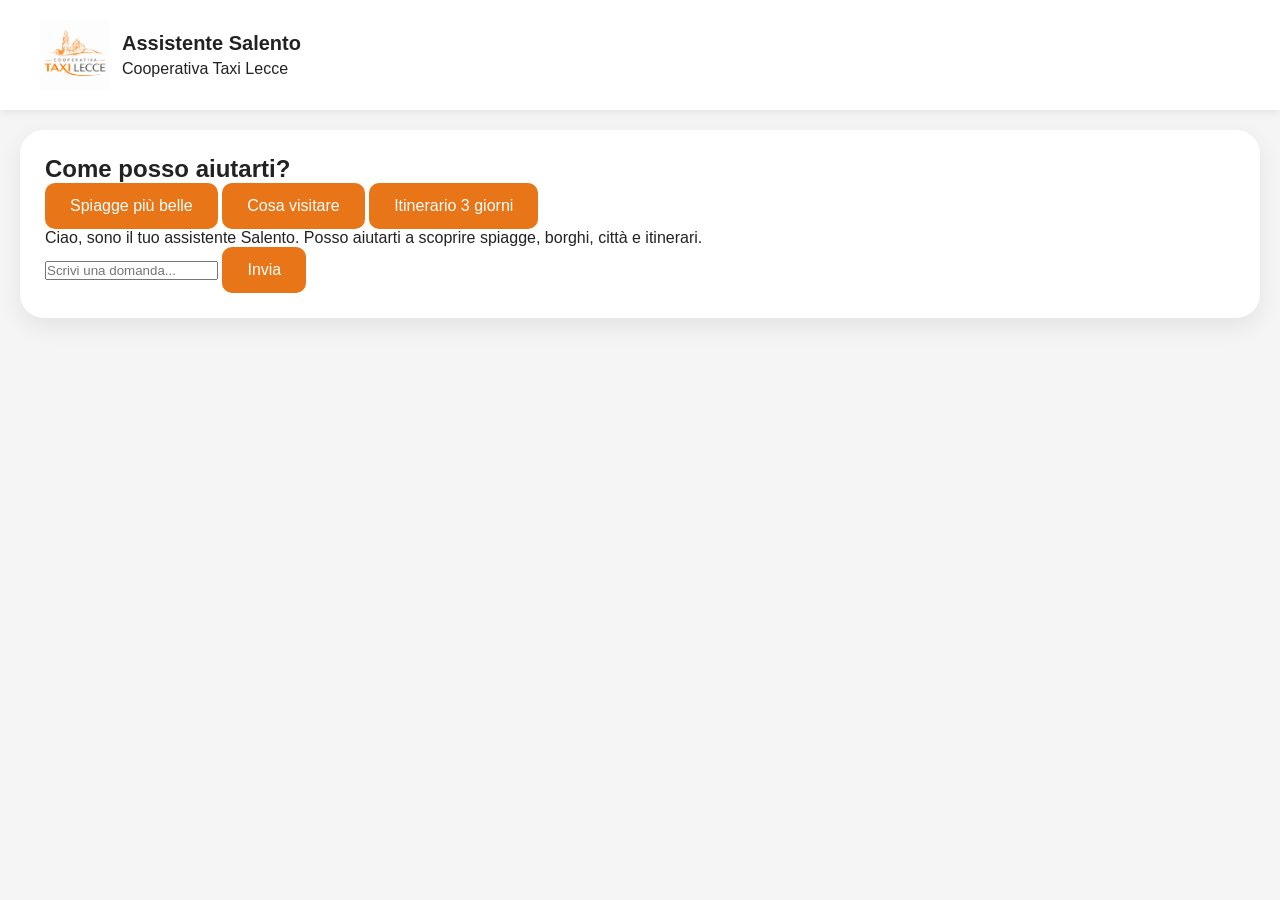
==== assistente.html @ 5173d4d1 "Create assistente.html" ====
<!DOCTYPE html>
<html lang="it">

<head>

<meta charset="UTF-8">
<meta name="viewport" content="width=device-width, initial-scale=1.0">

<title>Assistente Salento</title>

<link rel="stylesheet" href="style.css">

</head>


<body>


<header>

<div class="header-brand">

<img src="logo.png">

<div class="header-text">

<h1>Assistente Salento</h1>

<p>Cooperativa Taxi Lecce</p>

</div>

</div>

</header>




<main class="booking-container">


<section class="booking-card">


<h2>
Come posso aiutarti?
</h2>


<div class="suggestions">


<button onclick="mandaDomanda('Quali sono le spiagge più belle?')">
Spiagge più belle
</button>


<button onclick="mandaDomanda('Cosa posso visitare nel Salento?')">
Cosa visitare
</button>


<button onclick="mandaDomanda('Crea un itinerario di 3 giorni')">
Itinerario 3 giorni
</button>


</div>



<div id="chat">


<div class="bot-message">

Ciao, sono il tuo assistente Salento.
Posso aiutarti a scoprire spiagge, borghi, città e itinerari.

</div>


</div>




<div class="chat-input">


<input 
id="domanda"
placeholder="Scrivi una domanda...">


<button onclick="inviaMessaggio()">

Invia

</button>


</div>


</section>


</main>




<script src="assistente.js"></script>


</body>

</html>
---- style.css ----
* {
    margin: 0;
    padding: 0;
    box-sizing: border-box;
    font-family: Arial, Helvetica, sans-serif;
}



body {

    background: #f5f5f5;
    color: #222;

}



/* HEADER */

header {

    background: #ffffff;
    padding: 20px;
    box-shadow: 0 2px 10px rgba(0,0,0,0.08);

}



.logo h1 {

    font-size: 26px;
    color: #e87517;

}


.logo p {

    font-size: 14px;
    color: #555;

}





/* HERO */

.hero {

    background: #111;
    color: white;

    margin: 20px;
    padding: 35px 25px;

    border-radius: 20px;

}



.hero h2 {

    font-size: 30px;
    margin-bottom: 15px;

}



.hero p {

    color: #ddd;
    line-height: 1.5;
    margin-bottom: 25px;

}




button {

    background: #e87517;

    color: white;

    border: none;

    padding: 14px 25px;

    border-radius: 10px;

    font-size: 16px;

    cursor: pointer;

}



button:hover {

    opacity: 0.85;

}





/* CARDS */

.cards {

    display: grid;

    grid-template-columns: 1fr;

    gap: 20px;

    padding: 20px;

}



.card {

    background: white;

    padding: 25px;

    border-radius: 18px;

    box-shadow: 0 4px 15px rgba(0,0,0,0.08);

}



.card h3 {

    margin-bottom: 12px;

    color: #111;

}



.card p {

    color: #666;

    line-height: 1.5;

    margin-bottom: 20px;

}





/* CONTATTI */

.contact {

    margin: 20px;

    padding: 30px;

    background: #e87517;

    color: white;

    border-radius: 20px;

}



.contact h2 {

    margin-bottom: 10px;

}



.contact p {

    margin-bottom: 20px;

}





/* FOOTER */

footer {

    text-align: center;

    padding: 25px;

    color: #777;

    font-size: 14px;

}





/* VERSIONE TABLET / PC */

@media(min-width:700px){


.cards {

    grid-template-columns: repeat(2,1fr);

}



.hero {

    max-width: 900px;

    margin: 30px auto;

}



.cards {

    max-width: 900px;

    margin:auto;

}


.contact {

    max-width:900px;

    margin:30px auto;

}



}


textarea {

    width:100%;

    min-height:100px;

    padding:14px;

    border-radius:10px;

    border:1px solid #ddd;

    font-size:16px;

    resize:none;

}



.privacy-box {

    margin:20px 0;

    font-size:14px;

    color:#555;

}


.privacy-box input {

    margin-right:8px;

}


/* PAGINA PRENOTAZIONE */

.booking-container {

    padding:20px;

    padding-bottom:100px;

}



.booking-card {

    background:white;

    border-radius:24px;

    padding:25px;

    box-shadow:0 8px 25px rgba(0,0,0,0.08);

}



.form-title {

    text-align:center;

    margin-bottom:25px;

}



.input-box {

    position:relative;

    margin-bottom:18px;

}



.input-box input,
.input-box textarea {

    width:100%;

    padding:15px 15px 15px 45px;

    border-radius:14px;

    border:1px solid #ddd;

    font-size:16px;

    outline:none;

    transition:0.25s;

}



.input-box input:focus,
.input-box textarea:focus {

    border-color:#e87517;

    box-shadow:0 0 0 3px rgba(232,117,23,0.15);

    transform:translateY(-2px);

}



.input-icon {

    position:absolute;

    left:15px;

    top:50%;

    transform:translateY(-50%);

    color:#e87517;

    font-size:18px;

}



.input-box textarea {

    min-height:100px;

    padding-top:15px;

}



.row-form {

    display:grid;

    grid-template-columns:1fr 1fr;

    gap:15px;

}




.privacy-card {

    background:#f7f7f7;

    padding:15px;

    border-radius:15px;

    margin-top:20px;

}













@media(max-width:600px){


.row-form{

    grid-template-columns:1fr;

}


}


.row-form {

    display:flex;

    gap:12px;

    width:100%;

}


.row-form .input-box {

    flex:1;

    min-width:0;

}


.row-form input {

    width:100%;

    box-sizing:border-box;

}



@media(max-width:500px){

    .row-form {

        flex-direction:column;

    }

}


.submit-button {

    margin-top:25px;

}


.submit-button button {

    width:100%;

    height:55px;

    border:none;

    border-radius:18px;

    background:#e87517;

    color:white;

    font-size:17px;

    font-weight:600;

    cursor:pointer;

}


.row-form {
    display: flex;
    gap: 10px;
    width: 100%;
}


.row-form .input-box {
    flex: 1;
    min-width: 0;
    width: 50%;
}


.row-form input[type="date"],
.row-form input[type="time"] {
    width: 100%;
    max-width: 100%;
    box-sizing: border-box;
    font-size: 15px;
    padding: 14px 8px;
}


@media (max-width: 500px) {

    .row-form {
        flex-direction: column;
    }


    .row-form .input-box {
        width: 100%;
    }

}


.app-logo {

    width:90px;

    height:auto;

    display:block;

    margin:0 auto 15px auto;

}





.row-form .input-box input {

    width:100%;
    height:52px;
    box-sizing:border-box;

}


.row-form .input-box {

    width:100%;

}


input[type="date"],
input[type="time"] {

    appearance:none;
    -webkit-appearance:none;

}


.input-box label {

    display:block;

    font-size:14px;

    font-weight:600;

    margin-bottom:8px;

    color:#333;

}

.privacy-card a {

    color:#e87517;

    text-decoration:none;

    font-weight:600;

}


.privacy-card a:hover {

    text-decoration:underline;

}


.brand {

    display:flex;

    align-items:center;

    justify-content:center;

    gap:15px;

}


.home-logo {

    width:70px;

    height:auto;

}


.brand h1 {

    margin:0;

}


.brand p {

    margin:5px 0 0;

}


.brand {

    display:flex;
    align-items:center;
    justify-content:center;
    gap:12px;

}


.brand .home-logo {

    width:65px;
    height:65px;
    object-fit:contain;
    margin:0;
    display:block;

}


.brand h1 {

    margin:0;
    font-size:24px;

}


.brand p {

    margin:4px 0 0;
    font-size:14px;

}


.call-button {

    display:block;

    text-align:center;

    text-decoration:none;

}


.call-button,
.call-button:visited,
.call-button:hover,
.call-button:active {

    color:white;

    text-decoration:none;

}

.header-brand {

    display:flex;

    align-items:center;

    justify-content:flex-start;

    gap:12px;

    padding-left:20px;

}


.header-brand img {

    width:70px;

    height:70px;

    object-fit:contain;

}


.header-text h1 {

    margin:0;

        font-size:20px;

    white-space:nowrap;

}


.header-text p {

    margin:5px 0 0;

}


/* ITINERARIO */

.choice-group {

    display:flex;

    flex-wrap:wrap;

    gap:12px;

    margin-bottom:25px;

}



.choice {

    flex:1;

    min-width:120px;

    padding:14px;

    border-radius:14px;

    border:1px solid #ddd;

    background:#fff;

    color:#222;

    font-size:16px;

    cursor:pointer;

    transition:0.2s;

}



.choice:hover {

    border-color:#e87517;

}



.choice.selected {

    background:#e87517;

    color:white;

    border-color:#e87517;

}




.itinerary-place {

    background:#f8f8f8;

    padding:18px;

    border-radius:18px;

    margin-top:15px;

}



.itinerary-place h3 {

    margin:0 0 8px;

    color:#e87517;

}



.itinerary-place a {

    display:inline-block;

    margin-top:10px;

    padding:12px 18px;

    background:#e87517;

    color:white;

    text-decoration:none;

    border-radius:14px;

    font-weight:600;

}


/* Card itinerario */

.itinerary-place {

    background: white;

    border-radius: 20px;

    padding: 20px;

    margin-top: 20px;

    box-shadow: 0 5px 15px rgba(0,0,0,0.08);

}



.itinerary-place h3 {

    margin-bottom: 10px;

    font-size: 20px;

}



.itinerary-place strong {

    display: block;

    font-size: 18px;

    margin-top: 15px;

}



.itinerary-place p {

    color: #555;

    line-height: 1.5;

    margin-top: 8px;

}



.itinerary-place a {

    display: inline-block;

    margin-top: 15px;

    padding: 12px 20px;

    border-radius: 12px;

    background: #e87517;

    color: white;

    text-decoration: none;

    font-weight: 600;

}


.choice {

    color:#222 !important;

}


.choice.selected {

    background:#e87517 !important;

    color:white !important;

}
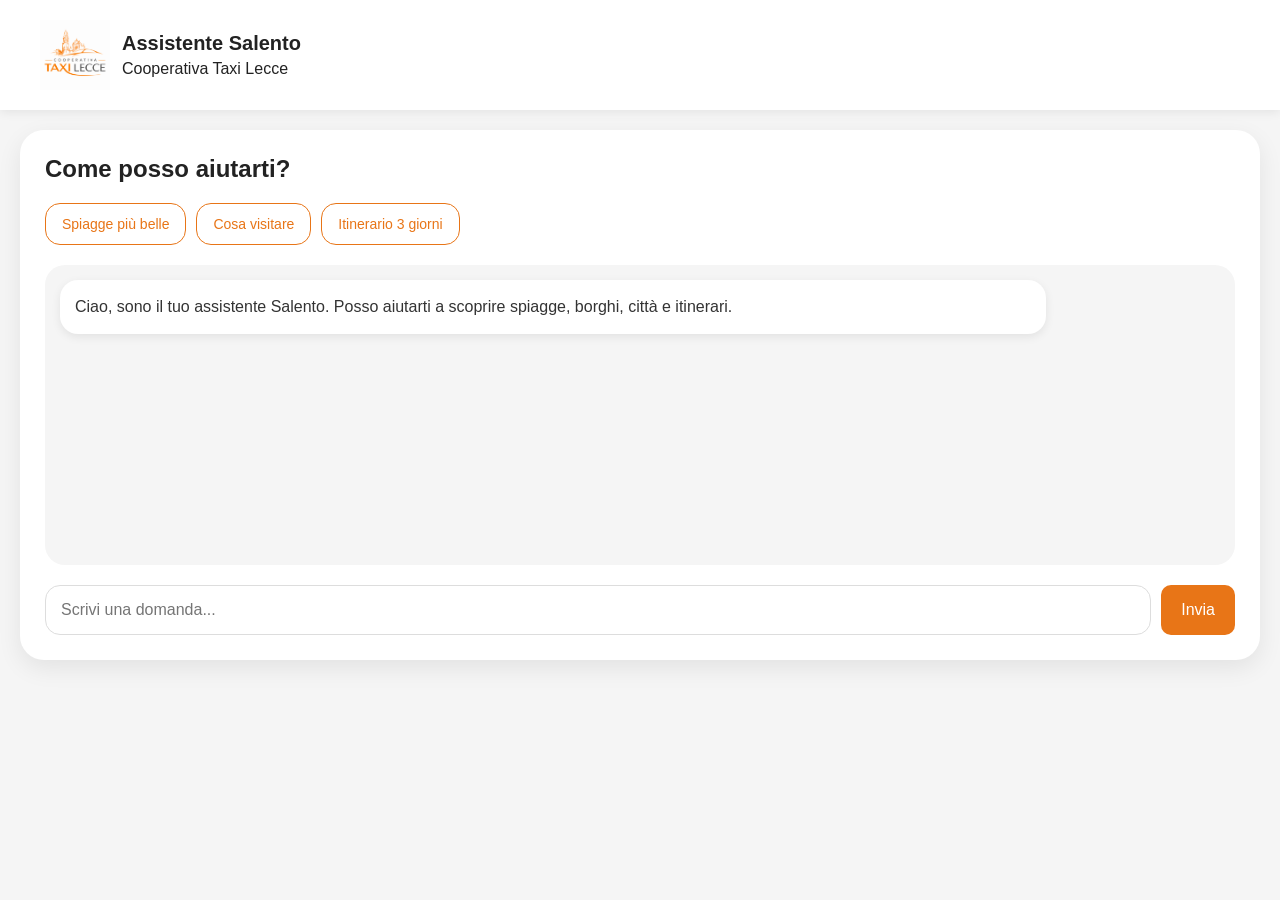
==== commit 62ccfb50: "Update assistente.html" ====
--- a/assistente.html
+++ b/assistente.html
@@ -111,7 +111,7 @@
 
 
 
-
+<script src="conoscenza.js"></script>
 <script src="assistente.js"></script>
 
 
--- a/style.css
+++ b/style.css
@@ -978,3 +978,136 @@
     color:white !important;
 
 }
+
+
+/* ASSISTENTE AI */
+
+.suggestions {
+
+    display:flex;
+    flex-wrap:wrap;
+    gap:10px;
+    margin:20px 0;
+
+}
+
+
+.suggestions button {
+
+    background:white;
+    color:#e87517;
+    border:1px solid #e87517;
+    padding:12px 16px;
+    border-radius:15px;
+    font-size:14px;
+
+}
+
+
+.suggestions button:hover {
+
+    background:#e87517;
+    color:white;
+
+}
+
+
+
+#chat {
+
+    background:#f5f5f5;
+
+    border-radius:20px;
+
+    padding:15px;
+
+    min-height:300px;
+
+    max-height:450px;
+
+    overflow-y:auto;
+
+    margin-bottom:20px;
+
+}
+
+
+
+.bot-message,
+.utente-message {
+
+
+    max-width:85%;
+
+    padding:15px;
+
+    border-radius:18px;
+
+    margin-bottom:12px;
+
+    line-height:1.5;
+
+}
+
+
+
+.bot-message {
+
+    background:white;
+
+    color:#333;
+
+    box-shadow:0 3px 10px rgba(0,0,0,0.08);
+
+}
+
+
+
+.utente-message {
+
+    background:#e87517;
+
+    color:white;
+
+    margin-left:auto;
+
+}
+
+
+
+.chat-input {
+
+
+    display:flex;
+
+    gap:10px;
+
+
+}
+
+
+
+.chat-input input {
+
+
+    flex:1;
+
+    padding:15px;
+
+    border-radius:15px;
+
+    border:1px solid #ddd;
+
+    font-size:16px;
+
+
+}
+
+
+
+.chat-input button {
+
+
+    padding:15px 20px;
+
+}
